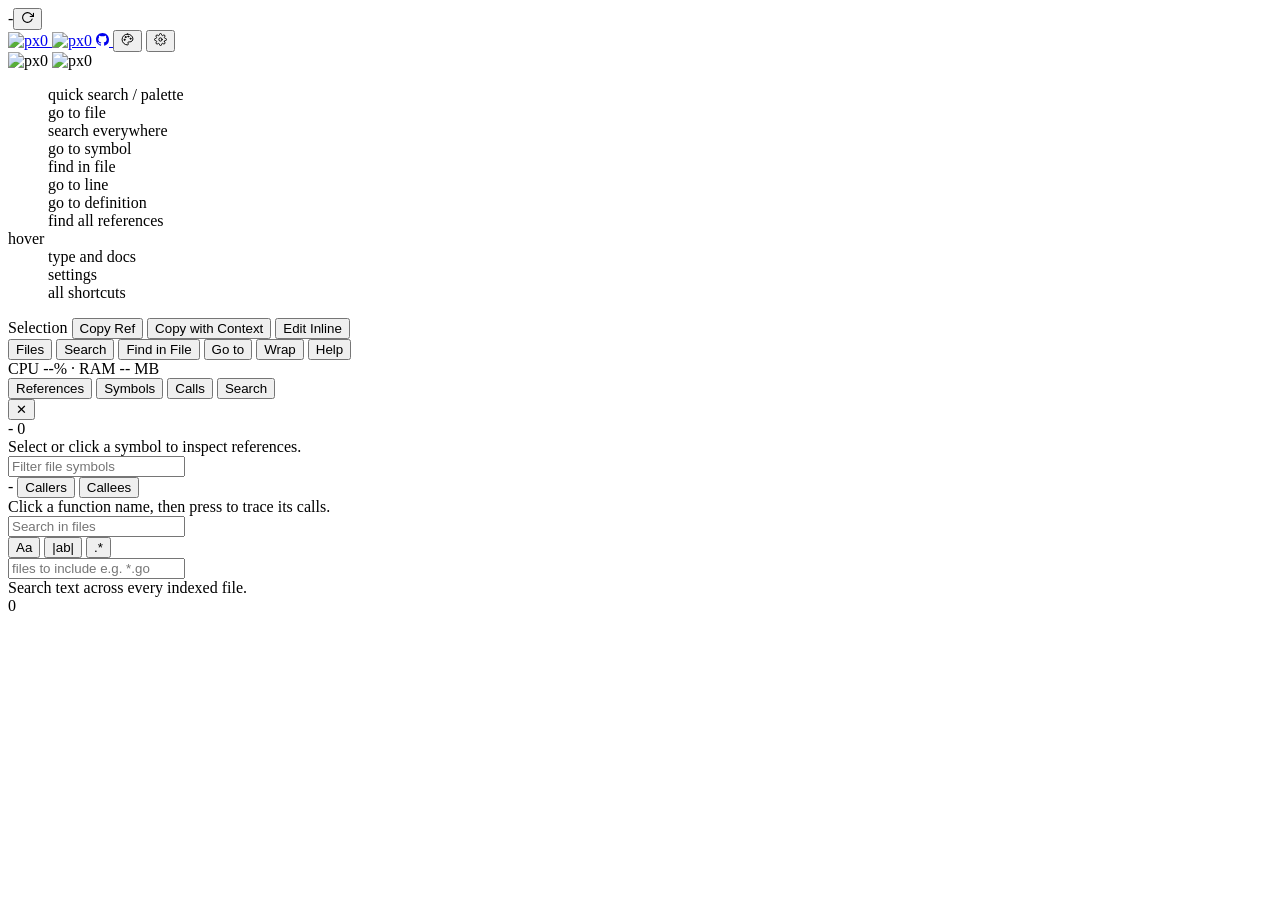
==== web/index.html @ 5c32fadf "Checkpoint WIP: in-progress live editing (fileops, edit.js) Checkpoint before stripping repo to a mi" ====
<!doctype html>
<html lang="en" data-theme="github-dark">
<head>
<meta charset="utf-8">
<meta name="viewport" content="width=device-width,initial-scale=1">
<title>px0</title>
<link rel="icon" type="image/x-icon" href="https://px0.ai/favicon.ico">
<link rel="icon" type="image/png" sizes="32x32" href="https://px0.ai/favicon-32x32.png">
<link rel="icon" type="image/png" sizes="16x16" href="https://px0.ai/favicon-16x16.png">
<link rel="preconnect" href="https://fonts.googleapis.com">
<link rel="preconnect" href="https://fonts.gstatic.com" crossorigin>
<link href="https://fonts.googleapis.com/css2?family=JetBrains+Mono:ital,wght@0,400;0,500;0,600;1,400&display=swap" rel="stylesheet">
<link rel="stylesheet" href="/static/style.css">
<!-- Every web/themes/*.css joined by the server. See docs/internals/styling-and-themes.md. -->
<link rel="stylesheet" href="/static/themes.css">
</head>
<body class="right-hidden">
<div id="app">
  <!-- SECTION: Sidebar (File explorer tree) -->
  <aside id="side">
    <header class="panel-head"><span id="root-name">-</span><span class="panel-actions"><button id="btn-changed" class="mini" title="Show changed files only" hidden><svg viewBox="0 0 24 24" width="13" height="13" fill="none" stroke="currentColor" stroke-width="2" stroke-linecap="round" stroke-linejoin="round"><circle cx="6" cy="6" r="2.5"/><circle cx="6" cy="18" r="2.5"/><circle cx="18" cy="9" r="2.5"/><path d="M6 8.5v7M18 11.5c0 3-3 3.5-6 3.5"/></svg></button><button id="btn-reindex" class="mini" title="Re-index"><svg viewBox="0 0 24 24" width="13" height="13" fill="none" stroke="currentColor" stroke-width="2" stroke-linecap="round" stroke-linejoin="round"><polyline points="23 4 23 10 17 10"/><path d="M20.49 15a9 9 0 1 1-2.12-9.36L23 10"/></svg></button></span></header>
    <div class="panel-body" id="tree"></div>
    <footer class="side-foot">
      <a class="side-logo" href="https://px0.ai" target="_blank" rel="noopener" title="px0.ai">
        <img class="logo-dark" src="https://px0.ai/logo/px0-logo-dark.png" alt="px0" width="35" height="13">
        <img class="logo-light" src="https://px0.ai/logo/px0-logo-light.png" alt="px0" width="35" height="13">
      </a>
      <span id="st-ver" class="status-ver" title="px0 Version"></span>
      <span class="side-actions">
      <a class="mini" href="https://github.com/px0-ai/px0" target="_blank" rel="noopener" title="px0 on GitHub" aria-label="px0 on GitHub">
        <svg viewBox="0 0 16 16" width="13" height="13" fill="currentColor"><path d="M8 0C3.58 0 0 3.58 0 8c0 3.54 2.29 6.53 5.47 7.59.4.07.55-.17.55-.38 0-.19-.01-.82-.01-1.49-2.01.37-2.53-.49-2.69-.94-.09-.23-.48-.94-.82-1.13-.28-.15-.68-.52-.01-.53.63-.01 1.08.58 1.23.82.72 1.21 1.87.87 2.33.66.07-.52.28-.87.51-1.07-1.78-.2-3.64-.89-3.64-3.95 0-.87.31-1.59.82-2.15-.08-.2-.36-1.02.08-2.12 0 0 .67-.21 2.2.82.64-.18 1.32-.27 2-.27.68 0 1.36.09 2 .27 1.53-1.04 2.2-.82 2.2-.82.44 1.1.16 1.92.08 2.12.51.56.82 1.27.82 2.15 0 3.07-1.87 3.75-3.65 3.95.29.25.54.73.54 1.48 0 1.07-.01 1.93-.01 2.2 0 .21.15.46.55.38A8.013 8.013 0 0 0 16 8c0-4.42-3.58-8-8-8z"/></svg>
      </a>
      <button class="mini" id="btn-theme" title="Cycle theme (pick one: Command Palette > Select Theme)" aria-label="Cycle theme">
        <svg viewBox="0 0 24 24" width="13" height="13" fill="none" stroke="currentColor" stroke-width="1.8" stroke-linecap="round" stroke-linejoin="round"><circle cx="13.5" cy="6.5" r="1" fill="currentColor"/><circle cx="17.5" cy="10.5" r="1" fill="currentColor"/><circle cx="8.5" cy="7.5" r="1" fill="currentColor"/><circle cx="6.5" cy="12.5" r="1" fill="currentColor"/><path d="M12 2C6.5 2 2 6.5 2 12s4.5 10 10 10c.926 0 1.648-.746 1.648-1.688 0-.437-.18-.835-.437-1.125-.29-.289-.438-.652-.438-1.125a1.64 1.64 0 0 1 1.668-1.668h1.996c3.051 0 5.555-2.503 5.555-5.554C21.965 6.012 17.461 2 12 2z"/></svg>
      </button>
      <button class="mini" id="btn-settings" title="Settings ({Mod+,})" aria-label="Settings">
        <svg viewBox="0 0 24 24" width="13" height="13" fill="none" stroke="currentColor" stroke-width="1.8" stroke-linecap="round" stroke-linejoin="round"><circle cx="12" cy="12" r="3"/><path d="M19.4 15a1.65 1.65 0 0 0 .33 1.82l.06.06a2 2 0 0 1 0 2.83 2 2 0 0 1-2.83 0l-.06-.06a1.65 1.65 0 0 0-1.82-.33 1.65 1.65 0 0 0-1 1.51V21a2 2 0 0 1-2 2 2 2 0 0 1-2-2v-.09A1.65 1.65 0 0 0 9 19.4a1.65 1.65 0 0 0-1.82.33l-.06.06a2 2 0 0 1-2.83 0 2 2 0 0 1 0-2.83l.06-.06a1.65 1.65 0 0 0 .33-1.82 1.65 1.65 0 0 0-1.51-1H3a2 2 0 0 1-2-2 2 2 0 0 1 2-2h.09A1.65 1.65 0 0 0 4.6 9a1.65 1.65 0 0 0-.33-1.82l-.06-.06a2 2 0 0 1 0-2.83 2 2 0 0 1 2.83 0l.06.06a1.65 1.65 0 0 0 1.82.33H9a1.65 1.65 0 0 0 1-1.51V3a2 2 0 0 1 2-2 2 2 0 0 1 2 2v.09a1.65 1.65 0 0 0 1 1.51 1.65 1.65 0 0 0 1.82-.33l.06-.06a2 2 0 0 1 2.83 0 2 2 0 0 1 0 2.83l-.06.06a1.65 1.65 0 0 0-.33 1.82V9a1.65 1.65 0 0 0 1.51 1H21a2 2 0 0 1 2 2 2 2 0 0 1-2 2h-.09a1.65 1.65 0 0 0-1.51 1z"/></svg>
      </button>
      </span>
    </footer>
  </aside>

  <!-- Sidebar Resizer Divider -->
  <div id="resizer"></div>

  <!-- SECTION: Main Editor Area -->
  <main id="main">
    <!-- File Tabs -->
    <div id="tabs"></div>
    <!-- View-mode switches, pinned to the right of the tab bar -->
    <div id="view-switches">
      <!-- Markdown tabs only: switch between the rendered file and its source -->
      <div id="md-switch" class="view-switch" role="group" aria-label="Markdown view" hidden>
        <button data-md="preview" title="Rendered Markdown ({Alt+M})">Preview</button>
        <button data-md="source" title="Markdown source ({Alt+M})">Source</button>
      </div>
      <!-- Modified files in a git repo only: view the file's diff against HEAD -->
      <div id="diff-switch" class="view-switch diff-dropdown" role="group" aria-label="Diff view" hidden>
        <button id="diff-source" data-diff-opt="source" title="Show the file ({Mod+D})">Source</button>
        <div class="diff-seg">
        <button id="diff-btn" title="Show changes against HEAD ({Mod+D})">
          <svg viewBox="0 0 24 24" width="12" height="12" fill="none" stroke="currentColor" stroke-width="2" stroke-linecap="round" stroke-linejoin="round" class="diff-btn-icon"><circle cx="6" cy="6" r="2.5"/><circle cx="6" cy="18" r="2.5"/><circle cx="18" cy="9" r="2.5"/><path d="M6 8.5v7M18 11.5c0 3-3 3.5-6 3.5"/></svg>
          <span class="diff-btn-label">Diff</span>
          <svg viewBox="0 0 10 10" width="7" height="7" fill="none" stroke="currentColor" stroke-width="1.8" stroke-linecap="round" stroke-linejoin="round" class="diff-caret"><path d="M2 3.5L5 6.5L8 3.5"/></svg>
        </button>
        <div id="diff-menu" class="diff-menu" role="menu">
          <div class="diff-menu-header">Diff View Mode</div>
          <button type="button" class="diff-menu-item" data-diff-opt="split" role="menuitem">
            <span class="diff-item-check" aria-hidden="true">✓</span>
            <div class="diff-item-content">
              <span class="diff-item-title">Split</span>
              <span class="diff-item-desc">Side-by-side</span>
            </div>
            <span class="diff-item-badge">Default</span>
          </button>
          <button type="button" class="diff-menu-item" data-diff-opt="unified" role="menuitem">
            <span class="diff-item-check" aria-hidden="true">✓</span>
            <div class="diff-item-content">
              <span class="diff-item-title">Unified</span>
              <span class="diff-item-desc">Inline unified</span>
            </div>
          </button>
        </div>
        </div>
      </div>
    </div>

    <!-- Virtualized Code Editor Viewport -->
    <div id="editor">
      <!-- #viewport handles scrolling; #sizer sets full document scroll height; #rows renders only visible DOM rows.
           Editable in place once eligible (small_scope) -- click in and type, no separate mode. -->
      <div id="viewport">
        <div id="sizer"><div id="rows"></div><div id="caret" hidden></div></div>
      </div>
      <!-- Save-conflict banner: shown over the code view when a save collides with a disk change -->
      <div id="edit-banner" hidden></div>
      <!-- Markdown preview: covers the code view for a Markdown tab (Alt+M toggles) -->
      <div id="mdview" hidden><article id="md" class="md"></article></div>
      <!-- Diff view: covers the code view while a diff layout is active (Mod+D toggles) -->
      <div id="diffview" hidden><div id="diffcontent"></div></div>
      <!-- Image viewer: covers the code view for an image tab -->
      <div id="imgview" hidden>
        <div id="imgview-viewport">
          <div id="imgview-canvas" class="bg-checker">
            <img id="imgview-img" src="" alt="">
          </div>
        </div>
        <div id="imgview-hud">
          <div class="imgview-hud-group">
            <button id="iv-zoom-out" class="iv-btn" title="Zoom out (-)" aria-label="Zoom out">−</button>
            <button id="iv-zoom-label" class="iv-btn iv-btn-text" title="Reset zoom (0 to fit, 1 for 100%)">Fit</button>
            <button id="iv-zoom-in" class="iv-btn" title="Zoom in (+)" aria-label="Zoom in">+</button>
          </div>
          <span class="iv-sep"></span>
          <div class="imgview-hud-group">
            <button id="iv-fit" class="iv-btn" title="Fit to window (0)">Fit</button>
            <button id="iv-100" class="iv-btn" title="Actual size 1:1 (1)">1:1</button>
          </div>
          <span class="iv-sep"></span>
          <div class="imgview-hud-group">
            <button id="iv-bg" class="iv-btn" title="Toggle background (b)">Checker</button>
            <button id="iv-pixel" class="iv-btn" title="Toggle smooth / pixelated (p)">Smooth</button>
          </div>
          <span class="iv-sep"></span>
          <span id="iv-meta" class="iv-meta"></span>
        </div>
      </div>
      <div id="minimap-hits"></div>

      <!-- Welcome / Empty State Screen -->
      <div id="empty">
        <div class="empty-inner">
          <div class="empty-logo">
            <img class="logo-dark" src="https://px0.ai/logo/px0-logo-dark.png" alt="px0" width="160" height="60">
            <img class="logo-light" src="https://px0.ai/logo/px0-logo-light.png" alt="px0" width="160" height="60">
            <span id="empty-ver"></span>
          </div>
          <dl>
            <dt data-caps="Mod+K"></dt><dd>quick search / palette</dd>
            <dt data-caps="Mod+P"></dt><dd>go to file</dd>
            <dt data-caps="Mod+Shift+F"></dt><dd>search everywhere</dd>
            <dt data-caps="Mod+Shift+O"></dt><dd>go to symbol</dd>
            <dt data-caps="Mod+F"></dt><dd>find in file</dd>
            <dt data-caps="Mod+G"></dt><dd>go to line</dd>
            <dt data-caps="F12"></dt><dd>go to definition</dd>
            <dt data-caps="Shift+F12"></dt><dd>find all references</dd>
            <dt>hover</dt><dd>type and docs</dd>
            <dt data-caps="Mod+,"></dt><dd>settings</dd>
            <dt data-caps="?"></dt><dd>all shortcuts</dd>
          </dl>
        </div>
      </div>

      <!-- Hovercard: Type signature, documentation, and quick AI/Usages actions -->
      <div id="hovercard" hidden></div>

      <!-- Find in File (Ctrl+F) Overlay Bar -->
      <div id="findbar" hidden>
        <input id="find-input" type="text" spellcheck="false" placeholder="Find" autocomplete="off">
        <span id="find-count">0</span>
        <button id="find-prev" title="Previous ({Shift+Enter})">&#8593;</button>
        <button id="find-next" title="Next ({Enter})">&#8595;</button>
        <button id="find-close" title="Close ({Esc})">&#10005;</button>
      </div>

      <!-- Instruction composers: stacked box per edit in flight or being composed.
           When multiple edits exist, #agent-batch-bar provides unified controls to apply all. -->
      <div id="agentbox" hidden>
        <div id="agent-batch-bar" class="agent-batch-bar" hidden>
          <div class="agent-batch-header">
            <div class="agent-batch-title-row">
              <span class="agent-batch-badge">Batch Edit</span>
              <span id="agent-batch-count" class="agent-batch-count">0 comments</span>
              <span class="grow"></span>
              <button id="agent-batch-clear" class="agent-batch-clear" title="Clear all comments">Clear All</button>
            </div>
            <div class="agent-batch-meta">
              <span class="agent-meta-label">Model</span>
              <select id="agent-batch-harness" class="agent-harness-select" title="Coding harness"></select>
              <select id="agent-batch-model" class="agent-model-select" title="Model"></select>
            </div>
          </div>
          <div class="agent-batch-actions">
            <span id="agent-batch-hint" class="agent-hint">Mod+Enter to apply all</span>
            <button id="agent-batch-cancel" class="agent-cancel" hidden>Cancel</button>
            <button id="agent-batch-apply" class="agent-send agent-batch-apply" title="Apply all comments ({Mod+Enter})">Apply All</button>
          </div>
          <div id="agent-batch-err" class="agent-err" hidden></div>
        </div>
        <div id="agentbox-list" class="agentbox-list"></div>
      </div>
      <template id="agentbox-tpl">
        <div class="agent-box">
          <div class="agent-head">
            <span class="sel-chip">Comment</span>
            <span class="agent-ref" role="button" tabindex="0" title="Click to jump to code"></span>
            <span class="grow"></span>
            <button class="agent-close" title="Close ({Esc})">&#10005;</button>
          </div>
          <div class="agent-meta">
            <span class="agent-meta-label">Model</span>
            <select class="agent-harness-select" title="Coding harness"></select>
            <select class="agent-model-select" title="Model"></select>
          </div>
          <!-- Shown until a harness has been picked, and whenever one is changed -->
          <div class="agent-pick" hidden></div>
          <div class="agent-compose">
            <textarea class="agent-input" rows="3" spellcheck="false" autocomplete="off" placeholder="Edit comment / instruction... (Mod+Enter to apply all)"></textarea>
            <div class="agent-err" hidden></div>
            <div class="agent-foot">
              <span class="agent-hint">Enter to send, Esc to cancel</span>
              <button class="agent-cancel" hidden>Cancel</button>
              <button class="agent-send">Send</button>
            </div>
          </div>
        </div>
      </template>
    </div>

    <!-- Floating Copy Toast Notification -->
    <div id="toast" hidden></div>

    <!-- Selection context menu: the footer's selection actions, at the pointer -->
    <div id="sel-menu" role="menu" hidden></div>

    <!-- File tree right-click menu: Rename -->
    <div id="tree-menu" role="menu" hidden></div>

    <!-- Metrics menu, opened from CPU/RAM status bar -->
    <div id="metrics-menu" role="menu" hidden></div>

    <!-- Bottom Status Bar -->
    <footer id="status">
      <!-- Selection actions: replace the buttons and size below while code is selected -->
      <div id="footer-sel">
        <span class="sel-chip">Selection</span>
        <button class="footer-btn" data-sel="copy-ref" title="Copy file and line reference ({Alt+C})"><span class="footer-btn-label">Copy Ref</span><kbd class="footer-kbd" data-keys="Alt+C"></kbd></button>
        <button class="footer-btn" data-sel="copy-agent" title="Copy snippet with file path and line numbers ({Alt+A})"><span class="footer-btn-label">Copy with Context</span><kbd class="footer-kbd" data-keys="Alt+A"></kbd></button>
        <button class="footer-btn" data-sel="agent-edit" title="Edit this selection inline ({Alt+E})"><span class="footer-btn-label">Edit Inline</span><kbd class="footer-kbd" data-keys="Alt+E"></kbd></button>
      </div>
      <div id="footer-actions">
        <button class="footer-btn" data-action="quick-open" title="Go to File ({Mod+P})"><span class="footer-btn-label">Files</span><kbd class="footer-kbd" data-keys="Mod+P"></kbd></button>
        <button class="footer-btn" data-action="search" title="Search in Files ({Mod+Shift+F})"><span class="footer-btn-label">Search</span><kbd class="footer-kbd" data-keys="Mod+Shift+F"></kbd></button>
        <button class="footer-btn" data-action="find" title="Find in File ({Mod+F})"><span class="footer-btn-label">Find in File</span><kbd class="footer-kbd" data-keys="Mod+F"></kbd></button>
        <button class="footer-btn" data-action="goto" title="Go to Line ({Mod+G})"><span class="footer-btn-label">Go to</span><kbd class="footer-kbd" data-keys="Mod+G"></kbd></button>
        <button class="footer-btn" data-action="md-preview" title="Toggle Markdown Preview ({Alt+M})" hidden><span class="footer-btn-label">Preview</span><kbd class="footer-kbd" data-keys="Alt+M"></kbd></button>
        <button class="footer-btn" data-action="wrap" title="Toggle Word Wrap ({Alt+Z})"><span class="footer-btn-label">Wrap</span><kbd class="footer-kbd" data-keys="Alt+Z"></kbd></button>
        <button class="footer-btn" data-action="help" title="Keyboard Shortcuts ({?})"><span class="footer-btn-label">Help</span><kbd class="footer-kbd" data-keys="?"></kbd></button>
      </div>
      <span class="status-sep"></span>
      <span id="st-size"></span>
      <span id="st-pos"></span>
      <span class="grow"></span>
      <span id="st-lsp"></span>
      <span id="sel-stats"></span>
      <span class="status-sep"></span>
      <span id="st-metrics" class="status-metrics" role="button" tabindex="0">
        <span class="metric"><span class="metric-label">CPU</span> <span id="st-cpu">--%</span></span>
        <span class="metric-divider">·</span>
        <span class="metric"><span class="metric-label">RAM</span> <span id="st-ram">-- MB</span></span>
      </span>
    </footer>
  </main>

  <!-- Right Inspector Resizer Divider -->
  <div id="right-resizer" title="Drag to resize inspector"></div>

  <!-- SECTION: Right-side Inspector (Symbols & References) -->
  <aside id="right-side">
    <header class="inspector-head">
      <div class="inspector-tabs">
        <button class="inspector-tab active" data-itab="refs" title="View references across workspace">References</button>
        <button class="inspector-tab" data-itab="symbols" title="View file symbols outline">Symbols</button>
        <button class="inspector-tab" data-itab="calls" title="Trace callers and callees ({Alt+Shift+H})">Calls</button>
        <button class="inspector-tab" data-itab="search" title="Search text across workspace ({Mod+Shift+F})">Search</button>
      </div>
      <div class="inspector-head-actions">
        <button id="btn-close-right" class="mini" title="Close inspector (Esc)">&#10005;</button>
      </div>
    </header>

    <!-- Right Pane 1: References for active symbol -->
    <section class="inspector-pane active" id="pane-right-refs">
      <div class="inspector-bar">
        <span class="inspector-sym-title" id="right-ref-target">-</span>
        <span class="inspector-badge" id="right-ref-badge">0</span>
      </div>
      <div class="panel-body" id="right-refs-list">
        <div class="hint">Select or click a symbol to inspect references.</div>
      </div>
    </section>

    <!-- Right Pane 2: Symbols outline for active file -->
    <section class="inspector-pane" id="pane-right-symbols">
      <div class="search-form">
        <input id="right-symbols-filter" type="text" spellcheck="false" placeholder="Filter file symbols" autocomplete="off">
      </div>
      <div class="panel-body" id="right-symbols-list"></div>
    </section>

    <!-- Right Pane 3: Call trail (callers / callees) for a function -->
    <section class="inspector-pane" id="pane-right-calls">
      <div class="inspector-bar">
        <span class="inspector-sym-title" id="right-calls-target">-</span>
        <span class="calls-dir" id="calls-dir">
          <button class="opt on" data-dir="in" title="Functions that call this one, up toward entry points">Callers</button>
          <button class="opt" data-dir="out" title="Functions this one calls, down toward leaves">Callees</button>
        </span>
      </div>
      <div class="panel-body" id="right-calls-list">
        <div class="hint">Click a function name, then press <b data-keys="Alt+Shift+H"></b> to trace its calls.</div>
      </div>
    </section>

    <!-- Right Pane 4: Full-text search across the workspace -->
    <section class="inspector-pane" id="pane-right-search">
      <div class="search-form">
        <input id="q" type="text" spellcheck="false" placeholder="Search in files" autocomplete="off">
        <div class="opts">
          <button class="opt" id="o-case" title="Match case">Aa</button>
          <button class="opt" id="o-word" title="Whole word">|ab|</button>
          <button class="opt" id="o-re" title="Regular expression">.*</button>
        </div>
        <input id="glob" type="text" spellcheck="false" placeholder="files to include e.g. *.go" autocomplete="off">
      </div>
      <div class="panel-body" id="results">
        <div class="hint">Search text across every indexed file.</div>
      </div>
    </section>
  </aside>
</div>

<!-- SECTION: Command / File / Symbol Palette Modal (Cmd+K / Ctrl+P) -->
<div id="overlay" hidden>
  <div id="palette">
    <div class="pal-input"><span id="pal-mode"></span><input id="pal" type="text" spellcheck="false" autocomplete="off"></div>
    <div id="pal-list"></div>
    <div id="pal-hint"></div>
  </div>
</div>

<!-- SECTION: Keyboard Shortcuts Cheat Sheet Overlay (?) -->
<div id="helpsheet" hidden></div>

<!-- SECTION: Settings Modal (Cmd+, / Ctrl+,) -->
<div id="settings-modal" class="modal-overlay" hidden>
  <div class="settings-dialog" role="dialog" aria-modal="true" aria-labelledby="settings-title">
    <header class="settings-header">
      <div class="settings-title-group">
        <h2 id="settings-title">Settings</h2>
        <span id="settings-path" class="settings-path-badge" title="Click to copy path">~/.px0/settings.json</span>
      </div>
      <div class="settings-header-actions">
        <div class="settings-mode-switch" role="group" aria-label="Settings View Mode">
          <button type="button" id="settings-mode-ui" class="active" title="Settings UI">UI</button>
          <button type="button" id="settings-mode-json" title="Open Settings (JSON)">JSON</button>
        </div>
        <button id="settings-close" class="mini settings-close-btn" title="Close (Esc)">&#10005;</button>
      </div>
    </header>

    <!-- Search bar for filtering settings -->
    <div id="settings-search-bar" class="settings-search-bar">
      <svg class="settings-search-icon" viewBox="0 0 24 24" width="14" height="14" fill="none" stroke="currentColor" stroke-width="2" stroke-linecap="round" stroke-linejoin="round"><circle cx="11" cy="11" r="8"/><line x1="21" y1="21" x2="16.65" y2="16.65"/></svg>
      <input type="text" id="settings-search" placeholder="Search settings..." autocomplete="off" spellcheck="false">
      <button id="settings-search-clear" class="mini" title="Clear search">&#10005;</button>
    </div>

    <!-- UI View Mode -->
    <div id="settings-ui-container" class="settings-body">
      <nav id="settings-nav" class="settings-nav" aria-label="Settings categories"></nav>
      <section id="settings-list" class="settings-list" aria-label="Settings list"></section>
    </div>

    <!-- JSON View Mode -->
    <div id="settings-json-container" class="settings-json-body" hidden>
      <div class="settings-json-toolbar">
        <span class="settings-json-hint">Edit settings.json directly. Changes apply immediately upon saving.</span>
        <div class="settings-json-actions">
          <button id="btn-settings-reset-raw" class="settings-btn-secondary">Discard</button>
          <button id="btn-settings-save-raw" class="settings-btn-primary">Save</button>
        </div>
      </div>
      <div id="settings-raw-error" class="settings-error-banner" hidden></div>
      <textarea id="settings-raw-editor" spellcheck="false" autocomplete="off" wrap="off"></textarea>
    </div>
  </div>
</div>

<!-- Markdown Image Lightbox Overlay -->
<div id="img-lightbox" hidden>
  <div class="lightbox-backdrop"></div>
  <div class="lightbox-dialog">
    <header class="lightbox-header">
      <span class="lightbox-title" id="lb-title"></span>
      <span class="lightbox-meta" id="lb-meta"></span>
      <div class="lightbox-actions">
        <button id="lb-open-tab" class="lightbox-btn" title="Open image in dedicated tab">Open in Tab</button>
        <button id="lb-copy-path" class="lightbox-btn" title="Copy image path">Copy Path</button>
        <button id="lb-close" class="lightbox-btn lightbox-close" title="Close (Esc)">&#10005;</button>
      </div>
    </header>
    <div class="lightbox-body">
      <div class="lightbox-canvas bg-checker" id="lb-canvas">
        <img id="lb-img" src="" alt="">
      </div>
    </div>
  </div>
</div>

<!-- Invisible text node to measure font metrics in DOM -->
<span id="measure">0</span>

<script src="/static/app.js"></script>
</body>
</html>
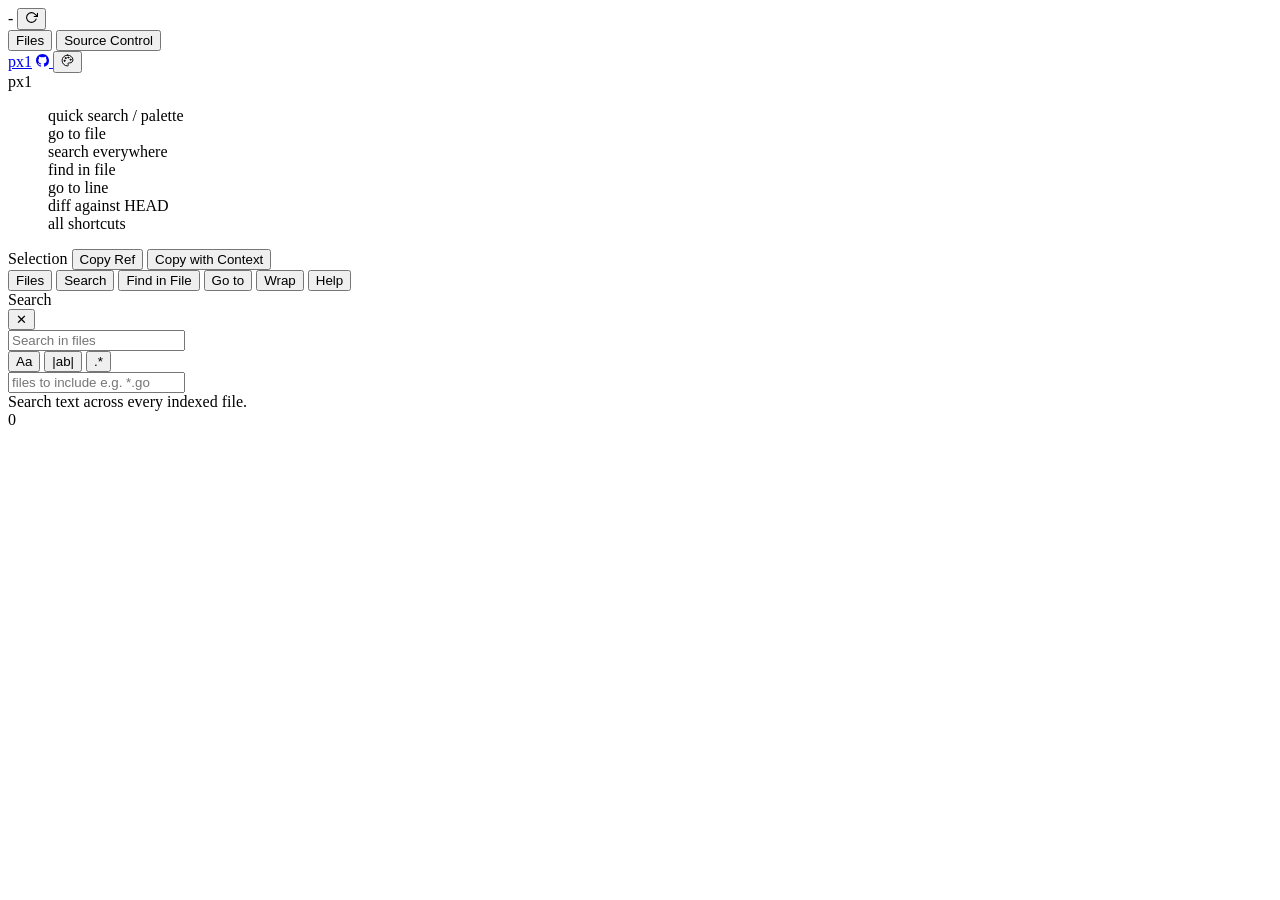
==== commit c59bdd81: "rebrand: rename px0 to px1 across docs, workflows, and templates" ====
--- a/web/index.html
+++ b/web/index.html
@@ -3,10 +3,8 @@
 <head>
 <meta charset="utf-8">
 <meta name="viewport" content="width=device-width,initial-scale=1">
-<title>px0</title>
-<link rel="icon" type="image/x-icon" href="https://px0.ai/favicon.ico">
-<link rel="icon" type="image/png" sizes="32x32" href="https://px0.ai/favicon-32x32.png">
-<link rel="icon" type="image/png" sizes="16x16" href="https://px0.ai/favicon-16x16.png">
+<title>px1</title>
+<link rel="icon" href="data:image/svg+xml,%3Csvg xmlns='http://www.w3.org/2000/svg' viewBox='0 0 24 24'%3E%3Crect width='24' height='24' rx='5' fill='%23e8823c'/%3E%3Ctext x='12' y='17' font-family='monospace' font-weight='700' font-size='13' text-anchor='middle' fill='%23161616'%3Ep1%3C/text%3E%3C/svg%3E">
 <link rel="preconnect" href="https://fonts.googleapis.com">
 <link rel="preconnect" href="https://fonts.gstatic.com" crossorigin>
 <link href="https://fonts.googleapis.com/css2?family=JetBrains+Mono:ital,wght@0,400;0,500;0,600;1,400&display=swap" rel="stylesheet">
@@ -18,23 +16,35 @@
 <div id="app">
   <!-- SECTION: Sidebar (File explorer tree) -->
   <aside id="side">
-    <header class="panel-head"><span id="root-name">-</span><span class="panel-actions"><button id="btn-changed" class="mini" title="Show changed files only" hidden><svg viewBox="0 0 24 24" width="13" height="13" fill="none" stroke="currentColor" stroke-width="2" stroke-linecap="round" stroke-linejoin="round"><circle cx="6" cy="6" r="2.5"/><circle cx="6" cy="18" r="2.5"/><circle cx="18" cy="9" r="2.5"/><path d="M6 8.5v7M18 11.5c0 3-3 3.5-6 3.5"/></svg></button><button id="btn-reindex" class="mini" title="Re-index"><svg viewBox="0 0 24 24" width="13" height="13" fill="none" stroke="currentColor" stroke-width="2" stroke-linecap="round" stroke-linejoin="round"><polyline points="23 4 23 10 17 10"/><path d="M20.49 15a9 9 0 1 1-2.12-9.36L23 10"/></svg></button></span></header>
+    <header class="panel-head">
+      <span id="root-name">-</span>
+      <span class="panel-actions"><button id="btn-changed" class="mini" title="Show changed files only" hidden><svg viewBox="0 0 24 24" width="13" height="13" fill="none" stroke="currentColor" stroke-width="2" stroke-linecap="round" stroke-linejoin="round"><circle cx="6" cy="6" r="2.5"/><circle cx="6" cy="18" r="2.5"/><circle cx="18" cy="9" r="2.5"/><path d="M6 8.5v7M18 11.5c0 3-3 3.5-6 3.5"/></svg></button><button id="btn-reindex" class="mini" title="Re-index"><svg viewBox="0 0 24 24" width="13" height="13" fill="none" stroke="currentColor" stroke-width="2" stroke-linecap="round" stroke-linejoin="round"><polyline points="23 4 23 10 17 10"/><path d="M20.49 15a9 9 0 1 1-2.12-9.36L23 10"/></svg></button></span>
+    </header>
+    <div class="side-tabs">
+      <button class="side-tab active" id="side-tab-files" data-side="files" title="Files">Files</button>
+      <button class="side-tab" id="side-tab-scm" data-side="scm" title="Source Control">Source Control<span id="scm-badge" class="scm-badge" hidden>0</span></button>
+    </div>
     <div class="panel-body" id="tree"></div>
+    <div class="panel-body" id="scm" hidden>
+      <div id="scm-commit">
+        <textarea id="scm-message" rows="2" spellcheck="false" placeholder="Commit message"></textarea>
+        <div id="scm-commit-actions">
+          <button id="scm-generate" class="mini" title="Generate a commit message from staged changes">Generate</button>
+          <button id="scm-commit-btn" title="Commit staged changes">Commit</button>
+        </div>
+        <div id="scm-err" class="scm-err" hidden></div>
+      </div>
+      <div id="scm-groups"></div>
+    </div>
     <footer class="side-foot">
-      <a class="side-logo" href="https://px0.ai" target="_blank" rel="noopener" title="px0.ai">
-        <img class="logo-dark" src="https://px0.ai/logo/px0-logo-dark.png" alt="px0" width="35" height="13">
-        <img class="logo-light" src="https://px0.ai/logo/px0-logo-light.png" alt="px0" width="35" height="13">
-      </a>
-      <span id="st-ver" class="status-ver" title="px0 Version"></span>
+      <a class="side-logo" href="https://github.com/programmerpranit/px1" target="_blank" rel="noopener" title="px1">px1</a>
+      <span id="st-ver" class="status-ver" title="px1 Version"></span>
       <span class="side-actions">
-      <a class="mini" href="https://github.com/px0-ai/px0" target="_blank" rel="noopener" title="px0 on GitHub" aria-label="px0 on GitHub">
+      <a class="mini" href="https://github.com/programmerpranit/px1" target="_blank" rel="noopener" title="px1 on GitHub" aria-label="px1 on GitHub">
         <svg viewBox="0 0 16 16" width="13" height="13" fill="currentColor"><path d="M8 0C3.58 0 0 3.58 0 8c0 3.54 2.29 6.53 5.47 7.59.4.07.55-.17.55-.38 0-.19-.01-.82-.01-1.49-2.01.37-2.53-.49-2.69-.94-.09-.23-.48-.94-.82-1.13-.28-.15-.68-.52-.01-.53.63-.01 1.08.58 1.23.82.72 1.21 1.87.87 2.33.66.07-.52.28-.87.51-1.07-1.78-.2-3.64-.89-3.64-3.95 0-.87.31-1.59.82-2.15-.08-.2-.36-1.02.08-2.12 0 0 .67-.21 2.2.82.64-.18 1.32-.27 2-.27.68 0 1.36.09 2 .27 1.53-1.04 2.2-.82 2.2-.82.44 1.1.16 1.92.08 2.12.51.56.82 1.27.82 2.15 0 3.07-1.87 3.75-3.65 3.95.29.25.54.73.54 1.48 0 1.07-.01 1.93-.01 2.2 0 .21.15.46.55.38A8.013 8.013 0 0 0 16 8c0-4.42-3.58-8-8-8z"/></svg>
       </a>
       <button class="mini" id="btn-theme" title="Cycle theme (pick one: Command Palette > Select Theme)" aria-label="Cycle theme">
         <svg viewBox="0 0 24 24" width="13" height="13" fill="none" stroke="currentColor" stroke-width="1.8" stroke-linecap="round" stroke-linejoin="round"><circle cx="13.5" cy="6.5" r="1" fill="currentColor"/><circle cx="17.5" cy="10.5" r="1" fill="currentColor"/><circle cx="8.5" cy="7.5" r="1" fill="currentColor"/><circle cx="6.5" cy="12.5" r="1" fill="currentColor"/><path d="M12 2C6.5 2 2 6.5 2 12s4.5 10 10 10c.926 0 1.648-.746 1.648-1.688 0-.437-.18-.835-.437-1.125-.29-.289-.438-.652-.438-1.125a1.64 1.64 0 0 1 1.668-1.668h1.996c3.051 0 5.555-2.503 5.555-5.554C21.965 6.012 17.461 2 12 2z"/></svg>
-      </button>
-      <button class="mini" id="btn-settings" title="Settings ({Mod+,})" aria-label="Settings">
-        <svg viewBox="0 0 24 24" width="13" height="13" fill="none" stroke="currentColor" stroke-width="1.8" stroke-linecap="round" stroke-linejoin="round"><circle cx="12" cy="12" r="3"/><path d="M19.4 15a1.65 1.65 0 0 0 .33 1.82l.06.06a2 2 0 0 1 0 2.83 2 2 0 0 1-2.83 0l-.06-.06a1.65 1.65 0 0 0-1.82-.33 1.65 1.65 0 0 0-1 1.51V21a2 2 0 0 1-2 2 2 2 0 0 1-2-2v-.09A1.65 1.65 0 0 0 9 19.4a1.65 1.65 0 0 0-1.82.33l-.06.06a2 2 0 0 1-2.83 0 2 2 0 0 1 0-2.83l.06-.06a1.65 1.65 0 0 0 .33-1.82 1.65 1.65 0 0 0-1.51-1H3a2 2 0 0 1-2-2 2 2 0 0 1 2-2h.09A1.65 1.65 0 0 0 4.6 9a1.65 1.65 0 0 0-.33-1.82l-.06-.06a2 2 0 0 1 0-2.83 2 2 0 0 1 2.83 0l.06.06a1.65 1.65 0 0 0 1.82.33H9a1.65 1.65 0 0 0 1-1.51V3a2 2 0 0 1 2-2 2 2 0 0 1 2 2v.09a1.65 1.65 0 0 0 1 1.51 1.65 1.65 0 0 0 1.82-.33l.06-.06a2 2 0 0 1 2.83 0 2 2 0 0 1 0 2.83l-.06.06a1.65 1.65 0 0 0-.33 1.82V9a1.65 1.65 0 0 0 1.51 1H21a2 2 0 0 1 2 2 2 2 0 0 1-2 2h-.09a1.65 1.65 0 0 0-1.51 1z"/></svg>
       </button>
       </span>
     </footer>
@@ -49,39 +59,13 @@
     <div id="tabs"></div>
     <!-- View-mode switches, pinned to the right of the tab bar -->
     <div id="view-switches">
-      <!-- Markdown tabs only: switch between the rendered file and its source -->
-      <div id="md-switch" class="view-switch" role="group" aria-label="Markdown view" hidden>
-        <button data-md="preview" title="Rendered Markdown ({Alt+M})">Preview</button>
-        <button data-md="source" title="Markdown source ({Alt+M})">Source</button>
-      </div>
       <!-- Modified files in a git repo only: view the file's diff against HEAD -->
-      <div id="diff-switch" class="view-switch diff-dropdown" role="group" aria-label="Diff view" hidden>
+      <div id="diff-switch" class="view-switch" role="group" aria-label="Diff view" hidden>
         <button id="diff-source" data-diff-opt="source" title="Show the file ({Mod+D})">Source</button>
-        <div class="diff-seg">
         <button id="diff-btn" title="Show changes against HEAD ({Mod+D})">
           <svg viewBox="0 0 24 24" width="12" height="12" fill="none" stroke="currentColor" stroke-width="2" stroke-linecap="round" stroke-linejoin="round" class="diff-btn-icon"><circle cx="6" cy="6" r="2.5"/><circle cx="6" cy="18" r="2.5"/><circle cx="18" cy="9" r="2.5"/><path d="M6 8.5v7M18 11.5c0 3-3 3.5-6 3.5"/></svg>
           <span class="diff-btn-label">Diff</span>
-          <svg viewBox="0 0 10 10" width="7" height="7" fill="none" stroke="currentColor" stroke-width="1.8" stroke-linecap="round" stroke-linejoin="round" class="diff-caret"><path d="M2 3.5L5 6.5L8 3.5"/></svg>
         </button>
-        <div id="diff-menu" class="diff-menu" role="menu">
-          <div class="diff-menu-header">Diff View Mode</div>
-          <button type="button" class="diff-menu-item" data-diff-opt="split" role="menuitem">
-            <span class="diff-item-check" aria-hidden="true">✓</span>
-            <div class="diff-item-content">
-              <span class="diff-item-title">Split</span>
-              <span class="diff-item-desc">Side-by-side</span>
-            </div>
-            <span class="diff-item-badge">Default</span>
-          </button>
-          <button type="button" class="diff-menu-item" data-diff-opt="unified" role="menuitem">
-            <span class="diff-item-check" aria-hidden="true">✓</span>
-            <div class="diff-item-content">
-              <span class="diff-item-title">Unified</span>
-              <span class="diff-item-desc">Inline unified</span>
-            </div>
-          </button>
-        </div>
-        </div>
       </div>
     </div>
 
@@ -94,35 +78,12 @@
       </div>
       <!-- Save-conflict banner: shown over the code view when a save collides with a disk change -->
       <div id="edit-banner" hidden></div>
-      <!-- Markdown preview: covers the code view for a Markdown tab (Alt+M toggles) -->
-      <div id="mdview" hidden><article id="md" class="md"></article></div>
       <!-- Diff view: covers the code view while a diff layout is active (Mod+D toggles) -->
       <div id="diffview" hidden><div id="diffcontent"></div></div>
-      <!-- Image viewer: covers the code view for an image tab -->
+      <!-- Image viewer: covers the code view for an image tab (plain, no zoom/pan) -->
       <div id="imgview" hidden>
-        <div id="imgview-viewport">
-          <div id="imgview-canvas" class="bg-checker">
-            <img id="imgview-img" src="" alt="">
-          </div>
-        </div>
-        <div id="imgview-hud">
-          <div class="imgview-hud-group">
-            <button id="iv-zoom-out" class="iv-btn" title="Zoom out (-)" aria-label="Zoom out">−</button>
-            <button id="iv-zoom-label" class="iv-btn iv-btn-text" title="Reset zoom (0 to fit, 1 for 100%)">Fit</button>
-            <button id="iv-zoom-in" class="iv-btn" title="Zoom in (+)" aria-label="Zoom in">+</button>
-          </div>
-          <span class="iv-sep"></span>
-          <div class="imgview-hud-group">
-            <button id="iv-fit" class="iv-btn" title="Fit to window (0)">Fit</button>
-            <button id="iv-100" class="iv-btn" title="Actual size 1:1 (1)">1:1</button>
-          </div>
-          <span class="iv-sep"></span>
-          <div class="imgview-hud-group">
-            <button id="iv-bg" class="iv-btn" title="Toggle background (b)">Checker</button>
-            <button id="iv-pixel" class="iv-btn" title="Toggle smooth / pixelated (p)">Smooth</button>
-          </div>
-          <span class="iv-sep"></span>
-          <span id="iv-meta" class="iv-meta"></span>
+        <div id="imgview-canvas" class="bg-checker">
+          <img id="imgview-img" src="" alt="">
         </div>
       </div>
       <div id="minimap-hits"></div>
@@ -131,28 +92,20 @@
       <div id="empty">
         <div class="empty-inner">
           <div class="empty-logo">
-            <img class="logo-dark" src="https://px0.ai/logo/px0-logo-dark.png" alt="px0" width="160" height="60">
-            <img class="logo-light" src="https://px0.ai/logo/px0-logo-light.png" alt="px0" width="160" height="60">
+            <span class="empty-wordmark">px1</span>
             <span id="empty-ver"></span>
           </div>
           <dl>
             <dt data-caps="Mod+K"></dt><dd>quick search / palette</dd>
             <dt data-caps="Mod+P"></dt><dd>go to file</dd>
             <dt data-caps="Mod+Shift+F"></dt><dd>search everywhere</dd>
-            <dt data-caps="Mod+Shift+O"></dt><dd>go to symbol</dd>
             <dt data-caps="Mod+F"></dt><dd>find in file</dd>
             <dt data-caps="Mod+G"></dt><dd>go to line</dd>
-            <dt data-caps="F12"></dt><dd>go to definition</dd>
-            <dt data-caps="Shift+F12"></dt><dd>find all references</dd>
-            <dt>hover</dt><dd>type and docs</dd>
-            <dt data-caps="Mod+,"></dt><dd>settings</dd>
+            <dt data-caps="Mod+D"></dt><dd>diff against HEAD</dd>
             <dt data-caps="?"></dt><dd>all shortcuts</dd>
           </dl>
         </div>
       </div>
-
-      <!-- Hovercard: Type signature, documentation, and quick AI/Usages actions -->
-      <div id="hovercard" hidden></div>
 
       <!-- Find in File (Ctrl+F) Overlay Bar -->
       <div id="findbar" hidden>
@@ -163,58 +116,6 @@
         <button id="find-close" title="Close ({Esc})">&#10005;</button>
       </div>
 
-      <!-- Instruction composers: stacked box per edit in flight or being composed.
-           When multiple edits exist, #agent-batch-bar provides unified controls to apply all. -->
-      <div id="agentbox" hidden>
-        <div id="agent-batch-bar" class="agent-batch-bar" hidden>
-          <div class="agent-batch-header">
-            <div class="agent-batch-title-row">
-              <span class="agent-batch-badge">Batch Edit</span>
-              <span id="agent-batch-count" class="agent-batch-count">0 comments</span>
-              <span class="grow"></span>
-              <button id="agent-batch-clear" class="agent-batch-clear" title="Clear all comments">Clear All</button>
-            </div>
-            <div class="agent-batch-meta">
-              <span class="agent-meta-label">Model</span>
-              <select id="agent-batch-harness" class="agent-harness-select" title="Coding harness"></select>
-              <select id="agent-batch-model" class="agent-model-select" title="Model"></select>
-            </div>
-          </div>
-          <div class="agent-batch-actions">
-            <span id="agent-batch-hint" class="agent-hint">Mod+Enter to apply all</span>
-            <button id="agent-batch-cancel" class="agent-cancel" hidden>Cancel</button>
-            <button id="agent-batch-apply" class="agent-send agent-batch-apply" title="Apply all comments ({Mod+Enter})">Apply All</button>
-          </div>
-          <div id="agent-batch-err" class="agent-err" hidden></div>
-        </div>
-        <div id="agentbox-list" class="agentbox-list"></div>
-      </div>
-      <template id="agentbox-tpl">
-        <div class="agent-box">
-          <div class="agent-head">
-            <span class="sel-chip">Comment</span>
-            <span class="agent-ref" role="button" tabindex="0" title="Click to jump to code"></span>
-            <span class="grow"></span>
-            <button class="agent-close" title="Close ({Esc})">&#10005;</button>
-          </div>
-          <div class="agent-meta">
-            <span class="agent-meta-label">Model</span>
-            <select class="agent-harness-select" title="Coding harness"></select>
-            <select class="agent-model-select" title="Model"></select>
-          </div>
-          <!-- Shown until a harness has been picked, and whenever one is changed -->
-          <div class="agent-pick" hidden></div>
-          <div class="agent-compose">
-            <textarea class="agent-input" rows="3" spellcheck="false" autocomplete="off" placeholder="Edit comment / instruction... (Mod+Enter to apply all)"></textarea>
-            <div class="agent-err" hidden></div>
-            <div class="agent-foot">
-              <span class="agent-hint">Enter to send, Esc to cancel</span>
-              <button class="agent-cancel" hidden>Cancel</button>
-              <button class="agent-send">Send</button>
-            </div>
-          </div>
-        </div>
-      </template>
     </div>
 
     <!-- Floating Copy Toast Notification -->
@@ -225,9 +126,6 @@
 
     <!-- File tree right-click menu: Rename -->
     <div id="tree-menu" role="menu" hidden></div>
-
-    <!-- Metrics menu, opened from CPU/RAM status bar -->
-    <div id="metrics-menu" role="menu" hidden></div>
 
     <!-- Bottom Status Bar -->
     <footer id="status">
@@ -236,14 +134,12 @@
         <span class="sel-chip">Selection</span>
         <button class="footer-btn" data-sel="copy-ref" title="Copy file and line reference ({Alt+C})"><span class="footer-btn-label">Copy Ref</span><kbd class="footer-kbd" data-keys="Alt+C"></kbd></button>
         <button class="footer-btn" data-sel="copy-agent" title="Copy snippet with file path and line numbers ({Alt+A})"><span class="footer-btn-label">Copy with Context</span><kbd class="footer-kbd" data-keys="Alt+A"></kbd></button>
-        <button class="footer-btn" data-sel="agent-edit" title="Edit this selection inline ({Alt+E})"><span class="footer-btn-label">Edit Inline</span><kbd class="footer-kbd" data-keys="Alt+E"></kbd></button>
       </div>
       <div id="footer-actions">
         <button class="footer-btn" data-action="quick-open" title="Go to File ({Mod+P})"><span class="footer-btn-label">Files</span><kbd class="footer-kbd" data-keys="Mod+P"></kbd></button>
         <button class="footer-btn" data-action="search" title="Search in Files ({Mod+Shift+F})"><span class="footer-btn-label">Search</span><kbd class="footer-kbd" data-keys="Mod+Shift+F"></kbd></button>
         <button class="footer-btn" data-action="find" title="Find in File ({Mod+F})"><span class="footer-btn-label">Find in File</span><kbd class="footer-kbd" data-keys="Mod+F"></kbd></button>
         <button class="footer-btn" data-action="goto" title="Go to Line ({Mod+G})"><span class="footer-btn-label">Go to</span><kbd class="footer-kbd" data-keys="Mod+G"></kbd></button>
-        <button class="footer-btn" data-action="md-preview" title="Toggle Markdown Preview ({Alt+M})" hidden><span class="footer-btn-label">Preview</span><kbd class="footer-kbd" data-keys="Alt+M"></kbd></button>
         <button class="footer-btn" data-action="wrap" title="Toggle Word Wrap ({Alt+Z})"><span class="footer-btn-label">Wrap</span><kbd class="footer-kbd" data-keys="Alt+Z"></kbd></button>
         <button class="footer-btn" data-action="help" title="Keyboard Shortcuts ({?})"><span class="footer-btn-label">Help</span><kbd class="footer-kbd" data-keys="?"></kbd></button>
       </div>
@@ -251,69 +147,25 @@
       <span id="st-size"></span>
       <span id="st-pos"></span>
       <span class="grow"></span>
-      <span id="st-lsp"></span>
       <span id="sel-stats"></span>
-      <span class="status-sep"></span>
-      <span id="st-metrics" class="status-metrics" role="button" tabindex="0">
-        <span class="metric"><span class="metric-label">CPU</span> <span id="st-cpu">--%</span></span>
-        <span class="metric-divider">·</span>
-        <span class="metric"><span class="metric-label">RAM</span> <span id="st-ram">-- MB</span></span>
-      </span>
     </footer>
   </main>
 
   <!-- Right Inspector Resizer Divider -->
   <div id="right-resizer" title="Drag to resize inspector"></div>
 
-  <!-- SECTION: Right-side Inspector (Symbols & References) -->
+  <!-- SECTION: Right-side panel (workspace text search) -->
   <aside id="right-side">
     <header class="inspector-head">
       <div class="inspector-tabs">
-        <button class="inspector-tab active" data-itab="refs" title="View references across workspace">References</button>
-        <button class="inspector-tab" data-itab="symbols" title="View file symbols outline">Symbols</button>
-        <button class="inspector-tab" data-itab="calls" title="Trace callers and callees ({Alt+Shift+H})">Calls</button>
-        <button class="inspector-tab" data-itab="search" title="Search text across workspace ({Mod+Shift+F})">Search</button>
+        <span class="inspector-tab active">Search</span>
       </div>
       <div class="inspector-head-actions">
-        <button id="btn-close-right" class="mini" title="Close inspector (Esc)">&#10005;</button>
+        <button id="btn-close-right" class="mini" title="Close (Esc)">&#10005;</button>
       </div>
     </header>
 
-    <!-- Right Pane 1: References for active symbol -->
-    <section class="inspector-pane active" id="pane-right-refs">
-      <div class="inspector-bar">
-        <span class="inspector-sym-title" id="right-ref-target">-</span>
-        <span class="inspector-badge" id="right-ref-badge">0</span>
-      </div>
-      <div class="panel-body" id="right-refs-list">
-        <div class="hint">Select or click a symbol to inspect references.</div>
-      </div>
-    </section>
-
-    <!-- Right Pane 2: Symbols outline for active file -->
-    <section class="inspector-pane" id="pane-right-symbols">
-      <div class="search-form">
-        <input id="right-symbols-filter" type="text" spellcheck="false" placeholder="Filter file symbols" autocomplete="off">
-      </div>
-      <div class="panel-body" id="right-symbols-list"></div>
-    </section>
-
-    <!-- Right Pane 3: Call trail (callers / callees) for a function -->
-    <section class="inspector-pane" id="pane-right-calls">
-      <div class="inspector-bar">
-        <span class="inspector-sym-title" id="right-calls-target">-</span>
-        <span class="calls-dir" id="calls-dir">
-          <button class="opt on" data-dir="in" title="Functions that call this one, up toward entry points">Callers</button>
-          <button class="opt" data-dir="out" title="Functions this one calls, down toward leaves">Callees</button>
-        </span>
-      </div>
-      <div class="panel-body" id="right-calls-list">
-        <div class="hint">Click a function name, then press <b data-keys="Alt+Shift+H"></b> to trace its calls.</div>
-      </div>
-    </section>
-
-    <!-- Right Pane 4: Full-text search across the workspace -->
-    <section class="inspector-pane" id="pane-right-search">
+    <section class="inspector-pane active" id="pane-right-search">
       <div class="search-form">
         <input id="q" type="text" spellcheck="false" placeholder="Search in files" autocomplete="off">
         <div class="opts">
@@ -342,71 +194,6 @@
 <!-- SECTION: Keyboard Shortcuts Cheat Sheet Overlay (?) -->
 <div id="helpsheet" hidden></div>
 
-<!-- SECTION: Settings Modal (Cmd+, / Ctrl+,) -->
-<div id="settings-modal" class="modal-overlay" hidden>
-  <div class="settings-dialog" role="dialog" aria-modal="true" aria-labelledby="settings-title">
-    <header class="settings-header">
-      <div class="settings-title-group">
-        <h2 id="settings-title">Settings</h2>
-        <span id="settings-path" class="settings-path-badge" title="Click to copy path">~/.px0/settings.json</span>
-      </div>
-      <div class="settings-header-actions">
-        <div class="settings-mode-switch" role="group" aria-label="Settings View Mode">
-          <button type="button" id="settings-mode-ui" class="active" title="Settings UI">UI</button>
-          <button type="button" id="settings-mode-json" title="Open Settings (JSON)">JSON</button>
-        </div>
-        <button id="settings-close" class="mini settings-close-btn" title="Close (Esc)">&#10005;</button>
-      </div>
-    </header>
-
-    <!-- Search bar for filtering settings -->
-    <div id="settings-search-bar" class="settings-search-bar">
-      <svg class="settings-search-icon" viewBox="0 0 24 24" width="14" height="14" fill="none" stroke="currentColor" stroke-width="2" stroke-linecap="round" stroke-linejoin="round"><circle cx="11" cy="11" r="8"/><line x1="21" y1="21" x2="16.65" y2="16.65"/></svg>
-      <input type="text" id="settings-search" placeholder="Search settings..." autocomplete="off" spellcheck="false">
-      <button id="settings-search-clear" class="mini" title="Clear search">&#10005;</button>
-    </div>
-
-    <!-- UI View Mode -->
-    <div id="settings-ui-container" class="settings-body">
-      <nav id="settings-nav" class="settings-nav" aria-label="Settings categories"></nav>
-      <section id="settings-list" class="settings-list" aria-label="Settings list"></section>
-    </div>
-
-    <!-- JSON View Mode -->
-    <div id="settings-json-container" class="settings-json-body" hidden>
-      <div class="settings-json-toolbar">
-        <span class="settings-json-hint">Edit settings.json directly. Changes apply immediately upon saving.</span>
-        <div class="settings-json-actions">
-          <button id="btn-settings-reset-raw" class="settings-btn-secondary">Discard</button>
-          <button id="btn-settings-save-raw" class="settings-btn-primary">Save</button>
-        </div>
-      </div>
-      <div id="settings-raw-error" class="settings-error-banner" hidden></div>
-      <textarea id="settings-raw-editor" spellcheck="false" autocomplete="off" wrap="off"></textarea>
-    </div>
-  </div>
-</div>
-
-<!-- Markdown Image Lightbox Overlay -->
-<div id="img-lightbox" hidden>
-  <div class="lightbox-backdrop"></div>
-  <div class="lightbox-dialog">
-    <header class="lightbox-header">
-      <span class="lightbox-title" id="lb-title"></span>
-      <span class="lightbox-meta" id="lb-meta"></span>
-      <div class="lightbox-actions">
-        <button id="lb-open-tab" class="lightbox-btn" title="Open image in dedicated tab">Open in Tab</button>
-        <button id="lb-copy-path" class="lightbox-btn" title="Copy image path">Copy Path</button>
-        <button id="lb-close" class="lightbox-btn lightbox-close" title="Close (Esc)">&#10005;</button>
-      </div>
-    </header>
-    <div class="lightbox-body">
-      <div class="lightbox-canvas bg-checker" id="lb-canvas">
-        <img id="lb-img" src="" alt="">
-      </div>
-    </div>
-  </div>
-</div>
 
 <!-- Invisible text node to measure font metrics in DOM -->
 <span id="measure">0</span>
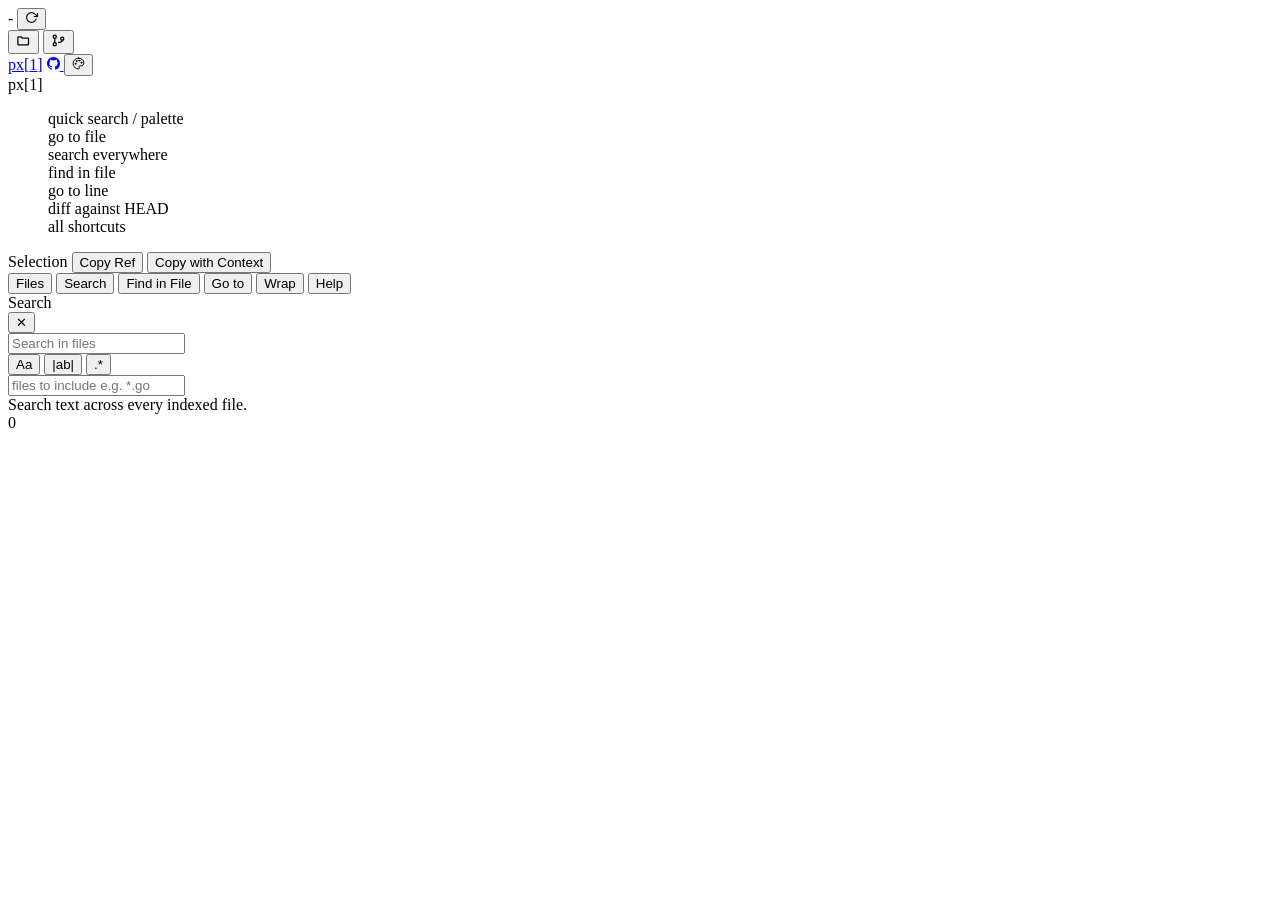
==== commit 5d7ce2d8: "polish: icon-only sidebar tabs and sparkle-icon commit-message generate button" ====
--- a/web/index.html
+++ b/web/index.html
@@ -21,23 +21,34 @@
       <span class="panel-actions"><button id="btn-changed" class="mini" title="Show changed files only" hidden><svg viewBox="0 0 24 24" width="13" height="13" fill="none" stroke="currentColor" stroke-width="2" stroke-linecap="round" stroke-linejoin="round"><circle cx="6" cy="6" r="2.5"/><circle cx="6" cy="18" r="2.5"/><circle cx="18" cy="9" r="2.5"/><path d="M6 8.5v7M18 11.5c0 3-3 3.5-6 3.5"/></svg></button><button id="btn-reindex" class="mini" title="Re-index"><svg viewBox="0 0 24 24" width="13" height="13" fill="none" stroke="currentColor" stroke-width="2" stroke-linecap="round" stroke-linejoin="round"><polyline points="23 4 23 10 17 10"/><path d="M20.49 15a9 9 0 1 1-2.12-9.36L23 10"/></svg></button></span>
     </header>
     <div class="side-tabs">
-      <button class="side-tab active" id="side-tab-files" data-side="files" title="Files">Files</button>
-      <button class="side-tab" id="side-tab-scm" data-side="scm" title="Source Control">Source Control<span id="scm-badge" class="scm-badge" hidden>0</span></button>
+      <button class="side-tab active" id="side-tab-files" data-side="files" title="Files" aria-label="Files">
+        <svg viewBox="0 0 24 24" width="15" height="15" fill="none" stroke="currentColor" stroke-width="2" stroke-linecap="round" stroke-linejoin="round"><path d="M3 7a1 1 0 0 1 1-1h4l2 2h9a1 1 0 0 1 1 1v9a1 1 0 0 1-1 1H4a1 1 0 0 1-1-1z"/></svg>
+      </button>
+      <button class="side-tab" id="side-tab-scm" data-side="scm" title="Source Control" aria-label="Source Control">
+        <svg viewBox="0 0 24 24" width="15" height="15" fill="none" stroke="currentColor" stroke-width="2" stroke-linecap="round" stroke-linejoin="round"><circle cx="6" cy="6" r="2.5"/><circle cx="6" cy="18" r="2.5"/><circle cx="18" cy="9" r="2.5"/><path d="M6 8.5v7M18 11.5c0 3-3 3.5-6 3.5"/></svg>
+        <span id="scm-badge" class="scm-badge" hidden>0</span>
+      </button>
     </div>
     <div class="panel-body" id="tree"></div>
     <div class="panel-body" id="scm" hidden>
       <div id="scm-commit">
         <textarea id="scm-message" rows="2" spellcheck="false" placeholder="Commit message"></textarea>
         <div id="scm-commit-actions">
-          <button id="scm-generate" class="mini" title="Generate a commit message from staged changes">Generate</button>
+          <button id="scm-generate" class="mini" title="Generate a commit message from staged changes" aria-label="Generate a commit message from staged changes">
+            <svg viewBox="0 0 24 24" width="14" height="14" fill="currentColor"><path d="M9.813 15.904 9 18.75l-.813-2.846a4.5 4.5 0 0 0-3.09-3.09L2.25 12l2.846-.813a4.5 4.5 0 0 0 3.09-3.09L9 5.25l.813 2.846a4.5 4.5 0 0 0 3.09 3.09L15.75 12l-2.846.813a4.5 4.5 0 0 0-3.09 3.09ZM18.259 8.715 18 9.75l-.259-1.035a3.375 3.375 0 0 0-2.455-2.456L14.25 6l1.036-.259a3.375 3.375 0 0 0 2.455-2.456L18 2.25l.259 1.035a3.375 3.375 0 0 0 2.456 2.456L21.75 6l-1.035.259a3.375 3.375 0 0 0-2.456 2.456Z"/></svg>
+          </button>
           <button id="scm-commit-btn" title="Commit staged changes">Commit</button>
         </div>
         <div id="scm-err" class="scm-err" hidden></div>
       </div>
+      <div id="scm-sync" class="scm-sync" hidden>
+        <span id="scm-sync-text"></span>
+        <button id="scm-push-btn" class="mini" title="Push to remote">Push</button>
+      </div>
       <div id="scm-groups"></div>
     </div>
     <footer class="side-foot">
-      <a class="side-logo" href="https://github.com/programmerpranit/px1" target="_blank" rel="noopener" title="px1">px1</a>
+      <a class="side-logo" href="https://github.com/programmerpranit/px1" target="_blank" rel="noopener" title="px1">px[<span class="logo-accent">1</span>]</a>
       <span id="st-ver" class="status-ver" title="px1 Version"></span>
       <span class="side-actions">
       <a class="mini" href="https://github.com/programmerpranit/px1" target="_blank" rel="noopener" title="px1 on GitHub" aria-label="px1 on GitHub">
@@ -92,7 +103,7 @@
       <div id="empty">
         <div class="empty-inner">
           <div class="empty-logo">
-            <span class="empty-wordmark">px1</span>
+            <span class="empty-wordmark">px[<span class="logo-accent">1</span>]</span>
             <span id="empty-ver"></span>
           </div>
           <dl>
